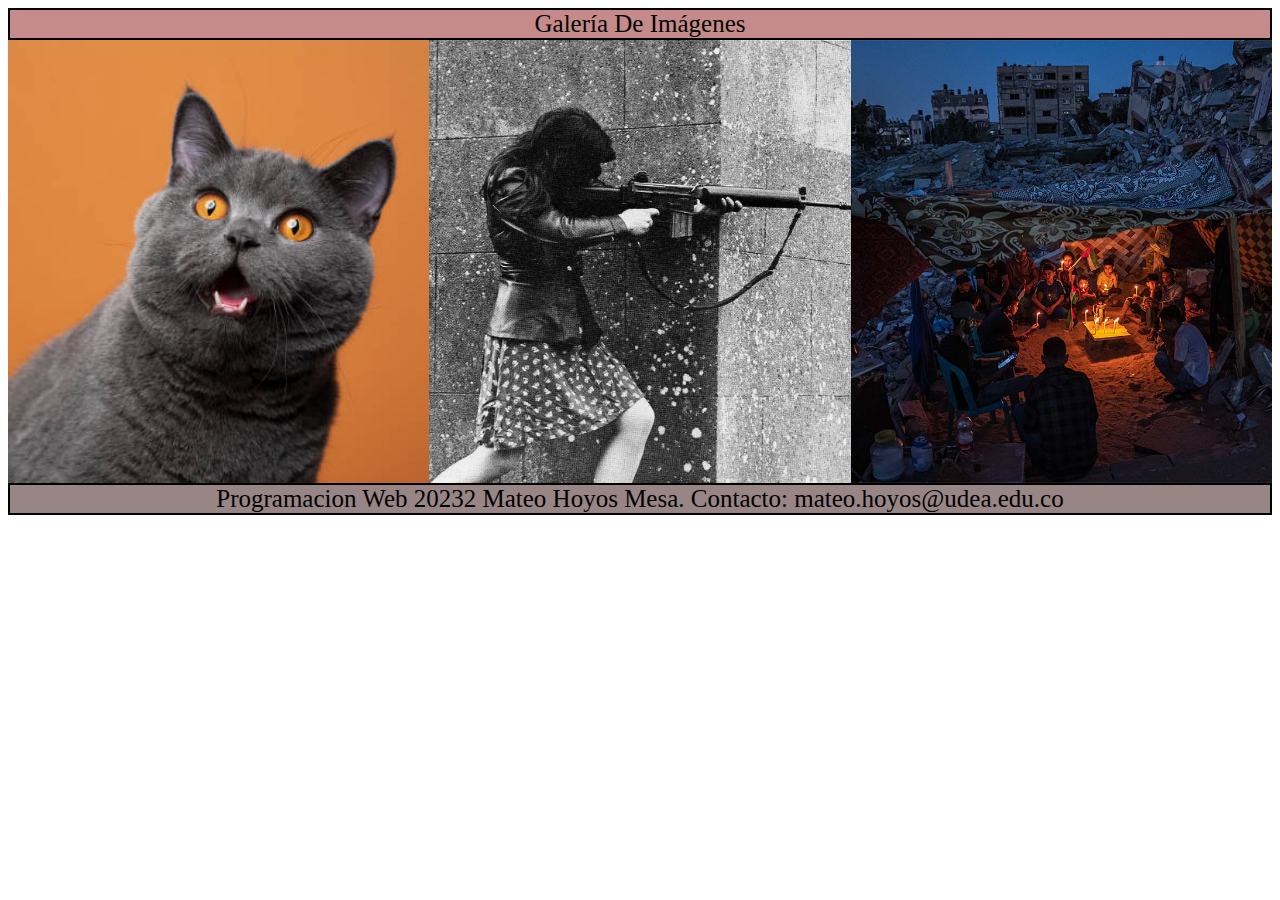
==== index.html @ 7064b381 "index terminado" ====
<!doctype html>
<html lang="es">
    <head>
        <meta charset="utf-8" />
        <title>Imagenes</title>
        <meta name="Mateo Hoyos" content="Programacion Web 2023-2" />
        <link rel="stylesheet" type="text/css" href="styles.css" />
    </head>

    <body>
        <main>
            <header>Galería De Imágenes</header>

            <div class="imagen1"><img src="cats/00.jpg" />
            <a href="cats.html">
                <div class="overlay">
                    <p class="caption">imágenes de gatos</p> </div></a>
                </div>

            <div class="imagen2"><img src="history/00.jpg" />
                <div class="overlay">
                    <p class="caption">Imagenes historicas a blanco y negro del siglo XX</p> </div>
            </div>


            <div class="imagen3"><img src="WorldPressPhoto/00.jpg"  />
                <div class="overlay">
                    <p class="caption">World Press Photo</p> </div>
            </div>

            <footer>Programacion Web 20232 Mateo Hoyos Mesa. Contacto: mateo.hoyos@udea.edu.co</footer>
          </main>
    </body>
</html>
---- styles.css ----
main{
    display:grid;
    grid-template-areas: 
      "header header header"
      "imagen1 imagen2 imagen3"
      "footer footer footer";
    grid-template-columns: 1fr 1fr 1fr; 
  }

header{
  border:2px solid black;
  background-color:rgba(137, 10, 10, 0.48);
  text-align:center;
  grid-area:header;
  font-size:25px;
  }


.imagen1{
  position: relative;
  display: inline-block;
  text-align:center;
  grid-area:imagen1;
  opacity: 1.0;
 }

.imagen2{
  position: relative;
  display: inline-block;
  text-align:center;
  grid-area:imagen2;
  
}

.imagen3{
  position: relative;
  display: inline-block;
  text-align:center;
  grid-area:imagen3;
}

.overlay {
  position: absolute;
  top: 0;
  left: 0;
  width: 100%;
  height: 100%;
  background-color: rgba(0, 0, 0, 0.5);
  opacity: 0;
  transition: opacity 0.2s ease;
  color: #fff;
 
}

.imagen1:hover .overlay {
  opacity: 1;
}

.imagen2:hover .overlay {
  opacity: 1;
}

.imagen3:hover .overlay {
  opacity: 1;
}

.overlay p {
  font-family: "Poppins", sans-serif;
  padding:10px;
  font-weight: bold;
}


.overlay .caption{
  font-size: 20px;
}



img {
  width: 100%;
  height: 100%;
  object-fit: cover;
}

footer{
  border:2px solid black;
  text-align:center;
  background-color:rgba(39, 1, 1, 0.48);
  font-size:25px;
  grid-area:footer;
  }
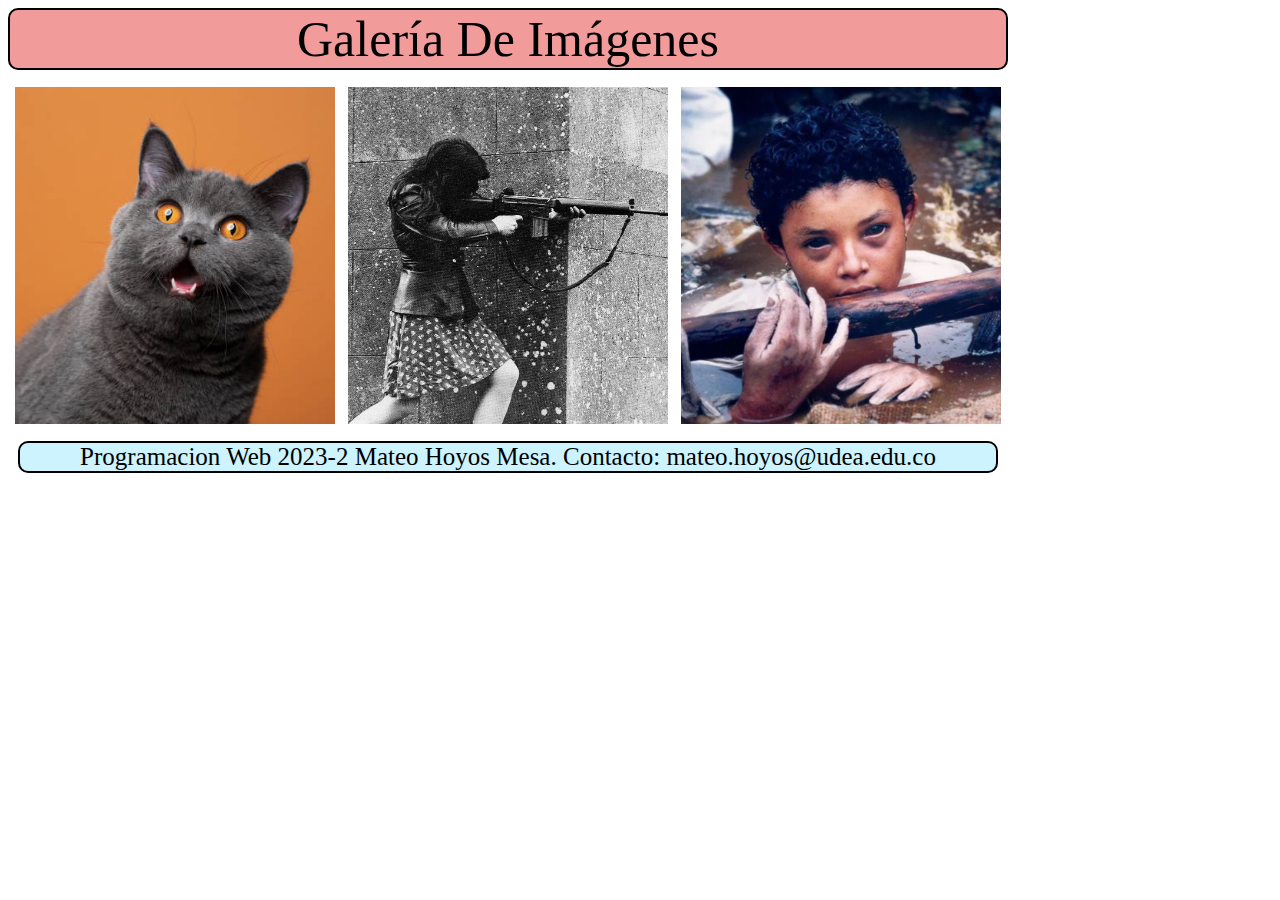
==== commit a2841496: "terminado" ====
--- a/index.html
+++ b/index.html
@@ -14,21 +14,23 @@
             <div class="imagen1"><img src="cats/00.jpg" />
             <a href="cats.html">
                 <div class="overlay">
-                    <p class="caption">imágenes de gatos</p> </div></a>
+                    <p class="caption">Imágenes de gatos divertidos </p> </div></a>
                 </div>
 
             <div class="imagen2"><img src="history/00.jpg" />
+            <a href="history.html">    
                 <div class="overlay">
-                    <p class="caption">Imagenes historicas a blanco y negro del siglo XX</p> </div>
+                    <p class="caption">Fotografías historicas a blanco y negro del siglo XX</p> </div></a>
             </div>
 
 
-            <div class="imagen3"><img src="WorldPressPhoto/00.jpg"  />
+            <div class="imagen3"><img src="WorldPressPhoto/00.png"  />
+            <a href="wpp.html"> 
                 <div class="overlay">
-                    <p class="caption">World Press Photo</p> </div>
+                    <p class="caption">World Press Photo. Foto de año 2017-2023</p> </div></a>
             </div>
 
-            <footer>Programacion Web 20232 Mateo Hoyos Mesa. Contacto: mateo.hoyos@udea.edu.co</footer>
+            <footer>Programacion Web 2023-2 Mateo Hoyos Mesa. Contacto: mateo.hoyos@udea.edu.co</footer>
           </main>
     </body>
 </html>
--- a/styles.css
+++ b/styles.css
@@ -5,14 +5,22 @@
       "imagen1 imagen2 imagen3"
       "footer footer footer";
     grid-template-columns: 1fr 1fr 1fr; 
+    width:1000px;
+    height:400px;
+    
   }
 
 header{
   border:2px solid black;
-  background-color:rgba(137, 10, 10, 0.48);
+  border-radius: 10px;
+  background-color:rgba(227, 46, 46, 0.48);
   text-align:center;
   grid-area:header;
-  font-size:25px;
+
+  font-size:50px;
+  margin-bottom: 1%;
+  
+  
   }
 
 
@@ -22,6 +30,9 @@
   text-align:center;
   grid-area:imagen1;
   opacity: 1.0;
+  margin:2%;
+  
+  
  }
 
 .imagen2{
@@ -29,6 +40,8 @@
   display: inline-block;
   text-align:center;
   grid-area:imagen2;
+  margin:2%;
+ 
   
 }
 
@@ -37,6 +50,8 @@
   display: inline-block;
   text-align:center;
   grid-area:imagen3;
+  margin:2%;
+  
 }
 
 .overlay {
@@ -49,6 +64,7 @@
   opacity: 0;
   transition: opacity 0.2s ease;
   color: #fff;
+  
  
 }
 
@@ -66,8 +82,11 @@
 
 .overlay p {
   font-family: "Poppins", sans-serif;
-  padding:10px;
+  
   font-weight: bold;
+
+  text-align:center;
+  margin: 30%;
 }
 
 
@@ -85,8 +104,11 @@
 
 footer{
   border:2px solid black;
+  border-radius: 10px;
   text-align:center;
-  background-color:rgba(39, 1, 1, 0.48);
+  background-color:rgba(148, 229, 253, 0.48);
   font-size:25px;
   grid-area:footer;
+  margin:1%;
+ 
   }